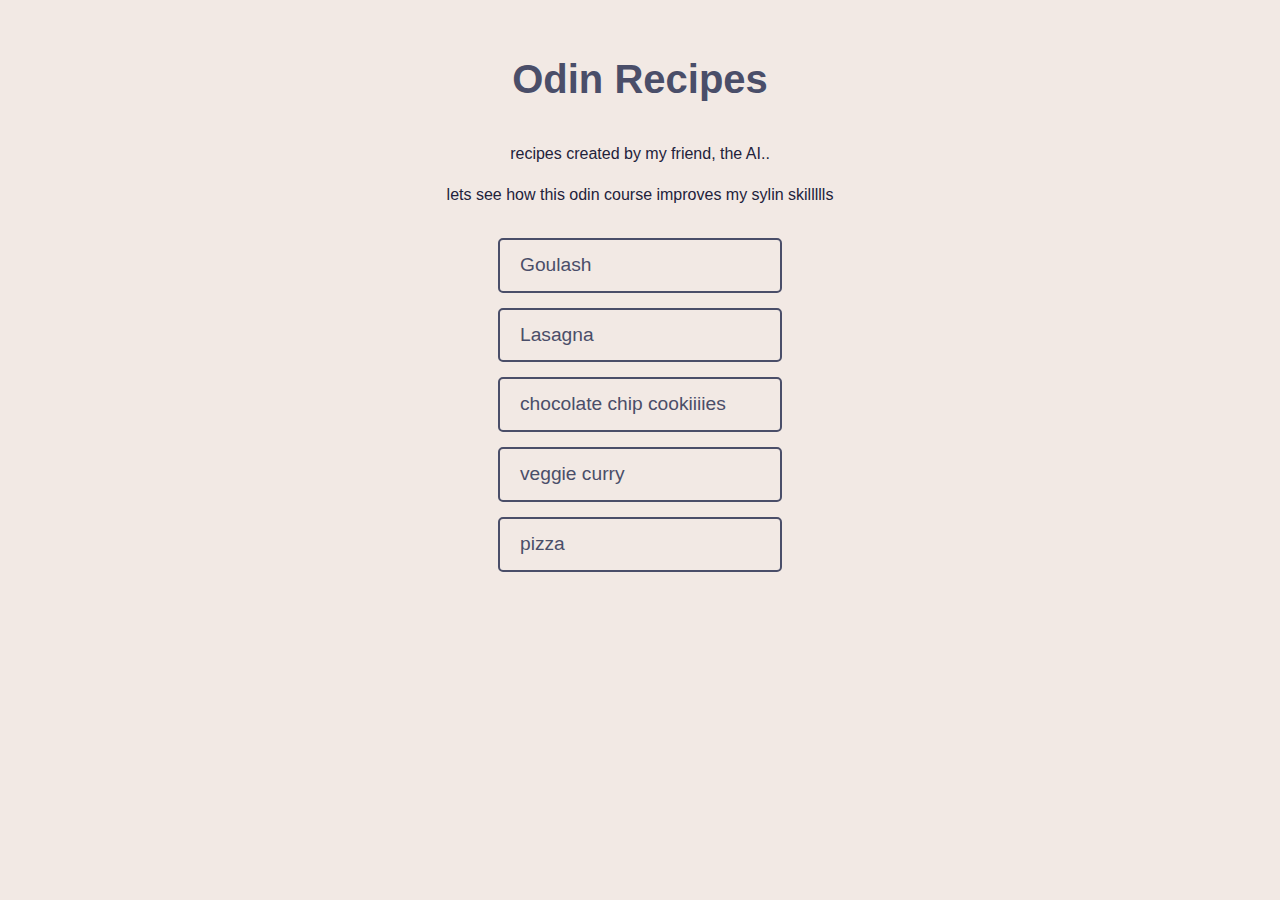
==== index.html @ 9f6be17d "test to project \n\nchanged project from playground to basic recipe site" ====
<!DOCTYPE html>
<html lang="en">
<head>
    <meta charset="UTF-8">
    <meta name="viewport" content="width=device-width, initial-scale=1.0">
    <title>Odin Recipes</title>
    <link rel="stylesheet" href="styles.css">
</head>
<body>
    <h1>Odin Recipes</h1>
    <div class="description">
        <p>recipes created by my friend, the AI..</p>
        <p>lets see how this odin course improves my sylin skillllls</p>
    </div>
    <div class="recipe-links">
        <a href="recipes/goulash.html">Goulash</a>
        <a href="recipes/lasagna.html">Lasagna</a>
        <a href="recipes/cookie.html">chocolate chip cookiiiies</a>
        <a href="recipes/curry.html">veggie curry</a>
        <a href="recipes/pizza.html">pizza</a>
    </div>
</body>
</html>
---- styles.css ----
:root {
  --primary-color: #4a4e69;
  --secondary-color: #9a8c98;
  --background-color: #f2e9e4;
  --text-color: #22223b;
}

body {
  font-family: 'Segoe UI', Tahoma, Geneva, Verdana, sans-serif;
  margin: 0;
  padding: 20px;
  background-color: var(--background-color);
  color: var(--text-color);
  line-height: 1.6;
}

.description {
  text-align: center;
  margin-bottom: 30px;
}

h1 {
  color: var(--primary-color);
  text-align: center;
  font-size: 2.5em;
  margin-bottom: 30px;
}

.recipe-links {
  display: flex;
  flex-direction: column;
  align-items: center;
  gap: 15px;
}

a {
  color: var(--primary-color);
  text-decoration: none;
  font-size: 1.2em;
  padding: 10px 20px;
  border: 2px solid var(--primary-color);
  border-radius: 5px;
  transition: all 0.3s ease;
  width: 15rem;
  justify-content: center;
}

a:hover {
  background-color: var(--primary-color);
  color: white;
}

.recipe-content {
  max-width: 800px;
  margin: 0 auto;
  padding: 20px;
}

.ingredients-list {
  background-color: white;
  padding: 20px;
  border-radius: 8px;
  box-shadow: 0 2px 4px rgba(0,0,0,0.1);
}

.instructions {
  margin-top: 30px;
}

.back-link {
  display: inline-block;
  margin-top: 30px;
}
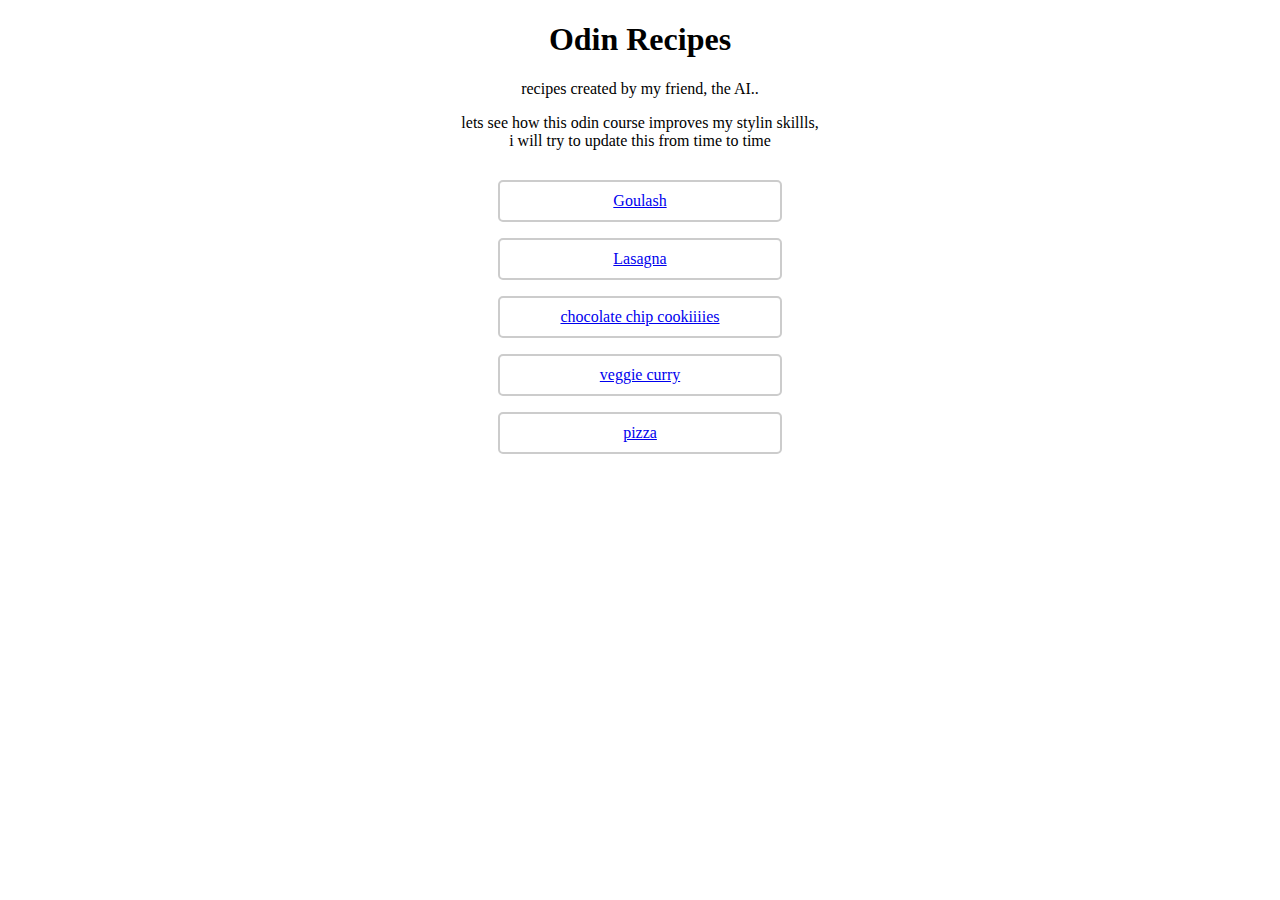
==== commit a12fcc95: "removed AI styles\n\nnow the whole project is done by my hands, no AI stuff included anymore" ====
--- a/index.html
+++ b/index.html
@@ -10,7 +10,8 @@
     <h1>Odin Recipes</h1>
     <div class="description">
         <p>recipes created by my friend, the AI..</p>
-        <p>lets see how this odin course improves my sylin skillllls</p>
+        <p>lets see how this odin course improves my stylin skillls,<br>
+        i will try to update this from time to time</p>
     </div>
     <div class="recipe-links">
         <a href="recipes/goulash.html">Goulash</a>
--- a/styles.css
+++ b/styles.css
@@ -1,53 +1,29 @@
-:root {
-  --primary-color: #4a4e69;
-  --secondary-color: #9a8c98;
-  --background-color: #f2e9e4;
-  --text-color: #22223b;
-}
-
-body {
-  font-family: 'Segoe UI', Tahoma, Geneva, Verdana, sans-serif;
-  margin: 0;
-  padding: 20px;
-  background-color: var(--background-color);
-  color: var(--text-color);
-  line-height: 1.6;
-}
-
 .description {
   text-align: center;
   margin-bottom: 30px;
 }
 
 h1 {
-  color: var(--primary-color);
   text-align: center;
-  font-size: 2.5em;
-  margin-bottom: 30px;
 }
 
 .recipe-links {
   display: flex;
   flex-direction: column;
   align-items: center;
-  gap: 15px;
+  gap: 1rem;
 }
 
 a {
-  color: var(--primary-color);
-  text-decoration: none;
-  font-size: 1.2em;
   padding: 10px 20px;
-  border: 2px solid var(--primary-color);
+  border: 2px solid #ccc;
   border-radius: 5px;
-  transition: all 0.3s ease;
   width: 15rem;
-  justify-content: center;
+  text-align: center;
 }
 
 a:hover {
-  background-color: var(--primary-color);
-  color: white;
+  color: #000;
 }
 
 .recipe-content {
@@ -57,17 +33,19 @@
 }
 
 .ingredients-list {
-  background-color: white;
   padding: 20px;
+  border: #999 1px thick;
   border-radius: 8px;
   box-shadow: 0 2px 4px rgba(0,0,0,0.1);
 }
 
 .instructions {
-  margin-top: 30px;
+  padding: 20px;
+  border: #999 1px thick;
+  border-radius: 8px;
+  box-shadow: 0 2px 4px rgba(0,0,0,0.1);
 }
 
 .back-link {
   display: inline-block;
-  margin-top: 30px;
 }